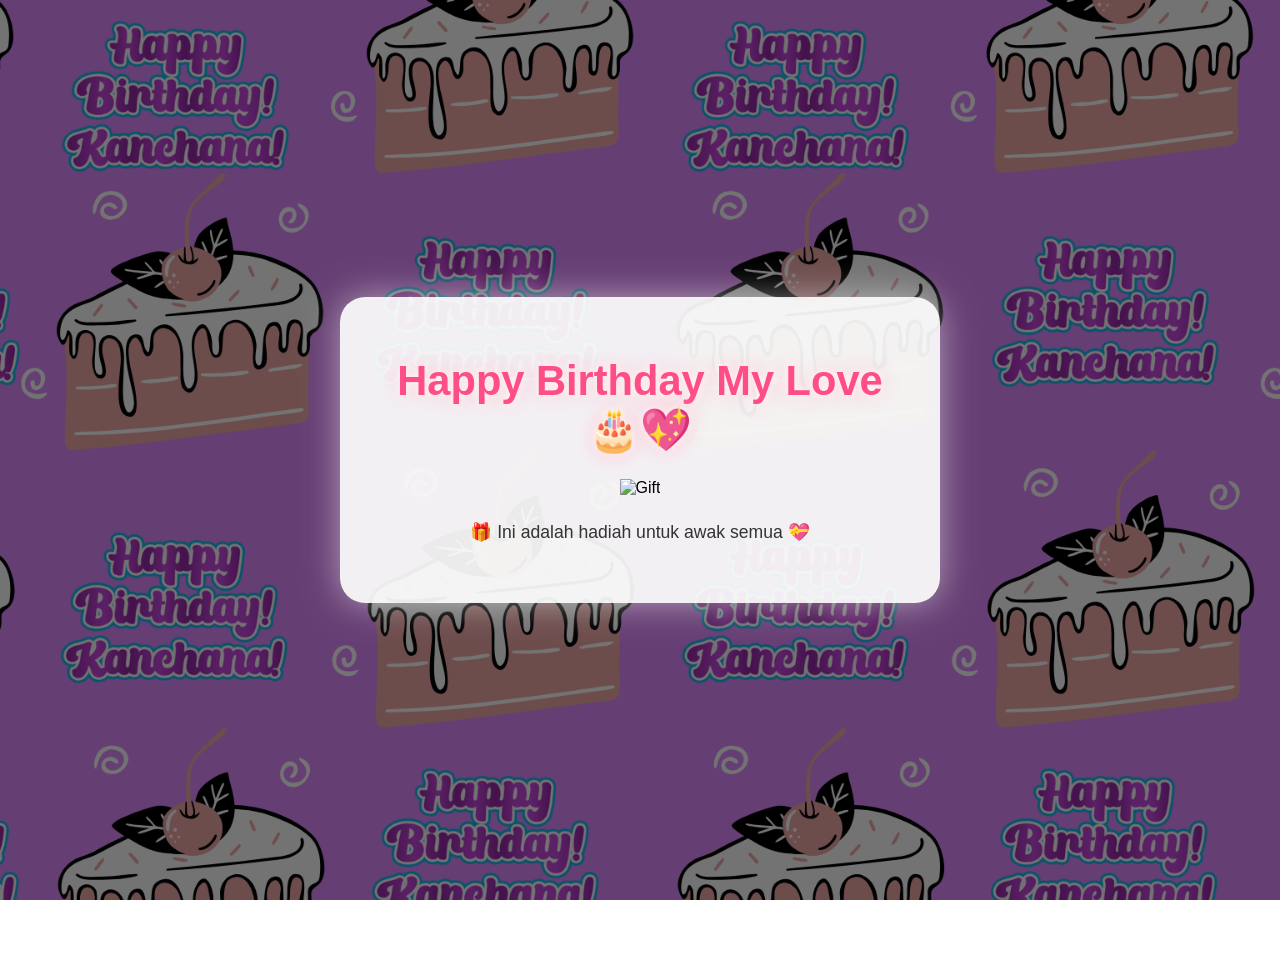
==== birthday.html @ 65fed188 "Add files via upload" ====
<!DOCTYPE html>
<html lang="en">
<head>
  <meta charset="UTF-8" />
  <meta name="viewport" content="width=device-width, initial-scale=1.0" />
  <title>Happy Birthday 🎉</title>
  <style>
    * {
      margin: 0;
      padding: 0;
      box-sizing: border-box;
      font-family: 'Poppins', sans-serif;
    }

    body {
      height: 100vh;
      background: url('bb.png') no-repeat center center/cover;
      display: flex;
      justify-content: center;
      align-items: center;
      overflow: hidden;
      position: relative;
      animation: fadeIn 1.2s ease forwards;
    }

    /* lapisan gelap atas background */
    body::before {
      content: "";
      position: absolute;
      inset: 0;
      background: rgba(0, 0, 0, 0.55);
      z-index: 0;
    }

    /* kotak putih tengah */
    .box {
      position: relative;
      z-index: 1;
      background: rgba(255, 255, 255, 0.92);
      border-radius: 25px;
      width: 80%;
      max-width: 600px;
      padding: 60px 40px;
      text-align: center;
      box-shadow: 0 0 35px rgba(255, 255, 255, 0.5);
      animation: slideUp 1.2s ease forwards;
    }

    h1 {
      color: #ff4d85;
      font-size: 2.6rem;
      margin-bottom: 25px;
      text-shadow: 0 0 10px #fff, 0 0 20px #ffb6c1;
    }

    .gift {
      width: 140px;
      height: 140px;
      cursor: pointer;
      transition: transform 0.3s ease, box-shadow 0.3s ease;
      animation: fadeUp 1.4s ease forwards 0.6s;
    }

    .gift:hover {
      transform: scale(1.05);
      box-shadow: 0 0 25px rgba(255, 182, 193, 0.8);
    }

    p {
      color: #333;
      margin-top: 25px;
      font-size: 1.1rem;
      font-weight: 500;
    }

    /* emoji kek jatuh */
    .cake {
      position: absolute;
      top: -50px;
      font-size: 1.8rem;
      animation: fallDown 4s ease-in forwards;
      opacity: 0.9;
      z-index: 2;
    }

    /* animasi */
    @keyframes fadeIn {
      from { opacity: 0; }
      to { opacity: 1; }
    }

    @keyframes slideUp {
      from { opacity: 0; transform: translateY(40px); }
      to { opacity: 1; transform: translateY(0); }
    }

    @keyframes fadeUp {
      from { opacity: 0; transform: translateY(50px); }
      to { opacity: 1; transform: translateY(0); }
    }

    @keyframes fallDown {
      0% { transform: translateY(-60px) rotate(0deg); opacity: 1; }
      90% { opacity: 1; }
      100% { transform: translateY(110vh) rotate(360deg); opacity: 0; }
    }
  </style>
</head>
<body>
  <div class="box">
    <h1>Happy Birthday My Love 🎂💖</h1>
    <img src="image/box gift.png" alt="Gift" class="gift" onclick="openGifts()" />
    <p>🎁 Ini adalah hadiah untuk awak semua 💝</p>
  </div>

  <script>
    // emoji kek jatuh
    function createCake() {
      const cake = document.createElement("div");
      cake.classList.add("cake");
      cake.innerText = "🎂";
      cake.style.left = Math.random() * 100 + "vw";
      cake.style.animationDuration = Math.random() * 2 + 3 + "s";
      document.body.appendChild(cake);
      setTimeout(() => cake.remove(), 5000);
    }

    // bila page buka
    window.onload = () => {
      for (let i = 0; i < 20; i++) {
        setTimeout(createCake, i * 200);
      }
    };

    // tekan gift pergi page hadiah
    function openGifts() {
      window.location.href = "gift.html";
    }
  </script>
</body>
</html>
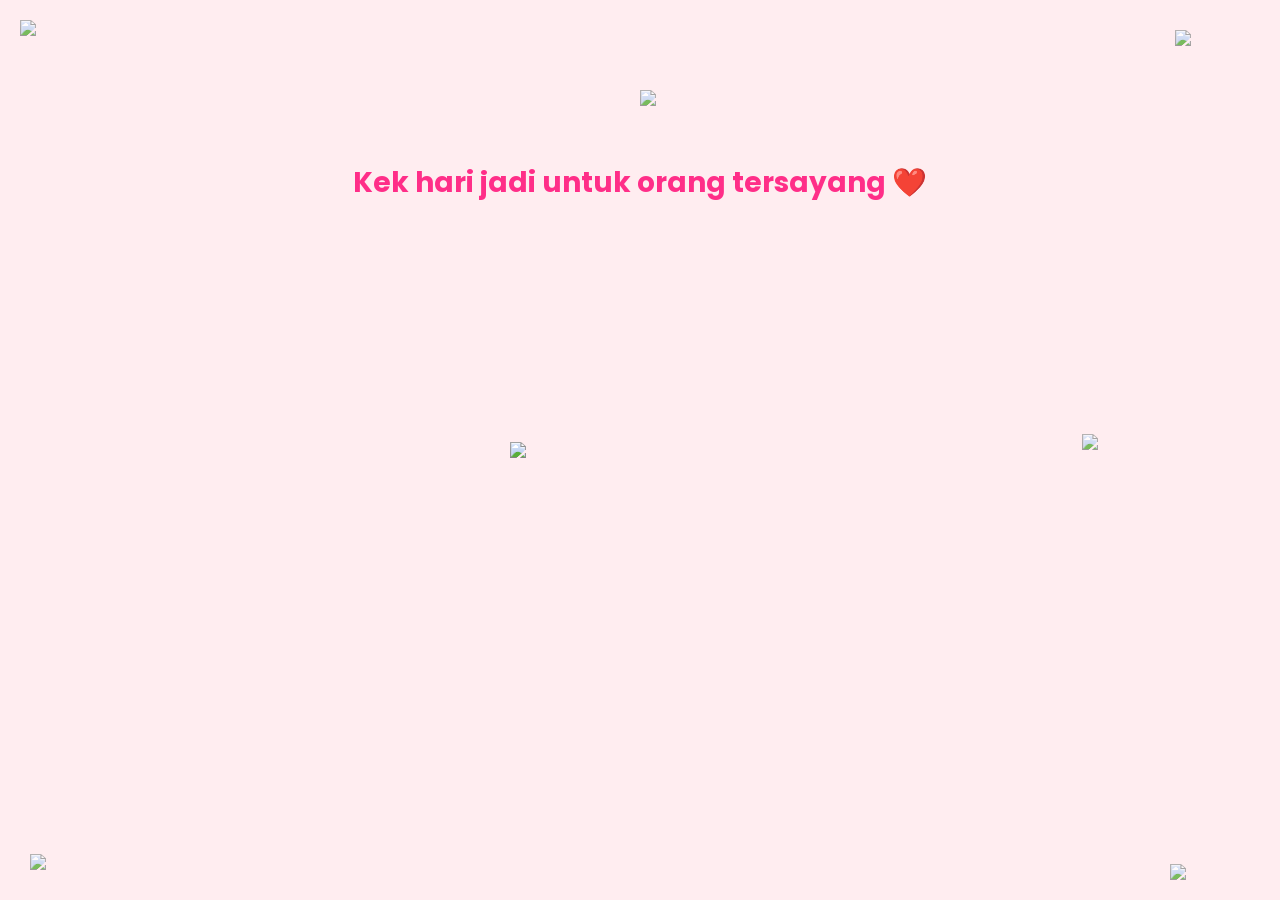
==== commit 522133ab: "Add files via upload" ====
--- a/birthday.html
+++ b/birthday.html
@@ -1,141 +1,190 @@
 <!DOCTYPE html>
 <html lang="en">
 <head>
-  <meta charset="UTF-8" />
-  <meta name="viewport" content="width=device-width, initial-scale=1.0" />
-  <title>Happy Birthday 🎉</title>
-  <style>
-    * {
-      margin: 0;
-      padding: 0;
-      box-sizing: border-box;
-      font-family: 'Poppins', sans-serif;
-    }
+<meta charset="UTF-8">
+<meta name="viewport" content="width=device-width, initial-scale=1.0">
+<title>Birthday Surprise</title>
+<style>
+  @import url('https://fonts.googleapis.com/css2?family=Poppins:wght@400;600;700&display=swap');
 
-    body {
-      height: 100vh;
-      background: url('bb.png') no-repeat center center/cover;
-      display: flex;
-      justify-content: center;
-      align-items: center;
-      overflow: hidden;
-      position: relative;
-      animation: fadeIn 1.2s ease forwards;
-    }
+  *{margin:0;padding:0;box-sizing:border-box}
+  body{
+    font-family:'Poppins',sans-serif;
+    height:100vh;
+    background:url('image/iii.png') center/cover no-repeat;
+    position:relative;
+    overflow:hidden;
+  }
+  body::before{
+    content:"";
+    position:absolute;
+    inset:0;
+    background:rgba(255,182,193,0.25);
+    backdrop-filter:blur(5px);
+    z-index:0;
+  }
 
-    /* lapisan gelap atas background */
-    body::before {
-      content: "";
-      position: absolute;
-      inset: 0;
-      background: rgba(0, 0, 0, 0.55);
-      z-index: 0;
-    }
+  /* floating icons */
+  .float-icon{
+    position:absolute;
+    width:90px;
+    opacity:0.8;
+    z-index:3;
+    animation: floaty 5s ease-in-out infinite;
+  }
 
-    /* kotak putih tengah */
-    .box {
-      position: relative;
-      z-index: 1;
-      background: rgba(255, 255, 255, 0.92);
-      border-radius: 25px;
-      width: 80%;
-      max-width: 600px;
-      padding: 60px 40px;
-      text-align: center;
-      box-shadow: 0 0 35px rgba(255, 255, 255, 0.5);
-      animation: slideUp 1.2s ease forwards;
-    }
+  @keyframes floaty{
+    0%{transform:translateY(0) rotate(0deg);}
+    50%{transform:translateY(-22px) rotate(4deg);}
+    100%{transform:translateY(0) rotate(0deg);}
+  }
 
-    h1 {
-      color: #ff4d85;
-      font-size: 2.6rem;
-      margin-bottom: 25px;
-      text-shadow: 0 0 10px #fff, 0 0 20px #ffb6c1;
-    }
+  /* main text */
+  #title1, #title2{
+    position:absolute;
+    width:100%;
+    text-align:center;
+    color:#ff2e88;
+    font-size:28px;
+    font-weight:700;
+    top:18%;
+    z-index:5;
+    transition:0.6s ease;
+  }
+  #title2{ display:none; }
 
-    .gift {
-      width: 140px;
-      height: 140px;
-      cursor: pointer;
-      transition: transform 0.3s ease, box-shadow 0.3s ease;
-      animation: fadeUp 1.4s ease forwards 0.6s;
-    }
+  /* cake */
+  #cake{
+    position:absolute;
+    left:50%; top:50%;
+    transform:translate(-50%, -50%);
+    width:260px;
+    cursor:pointer;
+    z-index:6;
+    transition:0.6s;
+  }
 
-    .gift:hover {
-      transform: scale(1.05);
-      box-shadow: 0 0 25px rgba(255, 182, 193, 0.8);
-    }
+  /* split cakes */
+  #cakeLeft, #cakeRight{
+    position:absolute;
+    top:50%;
+    width:200px;
+    opacity:0;
+    transform:translateY(-50%);
+    transition:1s ease;
+    z-index:6;
+  }
+  #cakeLeft{ left:50%; transform:translate(-110%, -50%) }
+  #cakeRight{ right:50%; transform:translate(110%, -50%) }
 
-    p {
-      color: #333;
-      margin-top: 25px;
-      font-size: 1.1rem;
-      font-weight: 500;
-    }
+  /* gift */
+  #gift{
+    position:absolute;
+    left:50%; top:53%;
+    transform:translateX(-50%);
+    width:250px;
+    display:none;
+    cursor:pointer;
+    z-index:6;
+  }
 
-    /* emoji kek jatuh */
-    .cake {
-      position: absolute;
-      top: -50px;
-      font-size: 1.8rem;
-      animation: fallDown 4s ease-in forwards;
-      opacity: 0.9;
-      z-index: 2;
-    }
+  /* confetti */
+  .confetti{
+    position:fixed;
+    width:10px;
+    height:14px;
+    background:var(--c);
+    top:-20px;
+    animation:fall 5s linear infinite;
+    z-index:10;
+  }
+  @keyframes fall{
+    to{ transform:translateY(120vh) rotate(360deg); }
+  }
 
-    /* animasi */
-    @keyframes fadeIn {
-      from { opacity: 0; }
-      to { opacity: 1; }
-    }
+  /* bottom love layer */
+  .love-floor{
+    position:absolute;
+    bottom:-10px;
+    width:100%;
+    height:120px;
+    background:url('images/love.png') repeat-x;
+    background-size:90px;
+    opacity:0.75;
+    z-index:1;
+  }
 
-    @keyframes slideUp {
-      from { opacity: 0; transform: translateY(40px); }
-      to { opacity: 1; transform: translateY(0); }
-    }
-
-    @keyframes fadeUp {
-      from { opacity: 0; transform: translateY(50px); }
-      to { opacity: 1; transform: translateY(0); }
-    }
-
-    @keyframes fallDown {
-      0% { transform: translateY(-60px) rotate(0deg); opacity: 1; }
-      90% { opacity: 1; }
-      100% { transform: translateY(110vh) rotate(360deg); opacity: 0; }
-    }
-  </style>
+</style>
 </head>
 <body>
-  <div class="box">
-    <h1>Happy Birthday My Love 🎂💖</h1>
-    <img src="image/box gift.png" alt="Gift" class="gift" onclick="openGifts()" />
-    <p>🎁 Ini adalah hadiah untuk awak semua 💝</p>
-  </div>
 
-  <script>
-    // emoji kek jatuh
-    function createCake() {
-      const cake = document.createElement("div");
-      cake.classList.add("cake");
-      cake.innerText = "🎂";
-      cake.style.left = Math.random() * 100 + "vw";
-      cake.style.animationDuration = Math.random() * 2 + 3 + "s";
-      document.body.appendChild(cake);
-      setTimeout(() => cake.remove(), 5000);
-    }
+<!-- MANY FLOATERS -->
+<img src="image/1-removebg-preview.png"   class="float-icon" style="left:20px; top:20px;">
+<img src="image/Untitled_design__1_-removebg-preview.png"    class="float-icon" style="right:20px; bottom:20px;">
+<img src="image/hello-kitty-frame-removebg-preview.png"  class="float-icon" style="left:30px; bottom:30px;">
+<img src="image/2-removebg-preview.png"   class="float-icon" style="right:25px; top:30px; width:80px;">
+<img src="image/1-removebg-preview.png"   class="float-icon" style="left:50%; top:10%; width:70px;">
+<img src="image/hello-kitty-frame-removebg-preview.png"  class="float-icon" style="right:10%; bottom:50%; width:70px;">
 
-    // bila page buka
-    window.onload = () => {
-      for (let i = 0; i < 20; i++) {
-        setTimeout(createCake, i * 200);
-      }
-    };
+<h1 id="title1">Kek hari jadi untuk orang tersayang ❤️</h1>
+<h1 id="title2">Happy Birthday My Love 🎉</h1>
 
-    // tekan gift pergi page hadiah
-    function openGifts() {
-      window.location.href = "gift.html";
-    }
-  </script>
+<img id="cake" src="image/cake_birthday-removebg-preview.png" onclick="splitCake()">
+
+<img id="cakeLeft" src="image/kiri-removebg-preview.png">
+<img id="cakeRight" src="image/kanan-removebg-preview.png">
+
+<img id="gift" src="image/box_gift-removebg-preview.png" onclick="goGift()">
+
+<div class="love-floor"></div>
+
+<script>
+function splitCake(){
+  document.getElementById("cake").style.opacity = 0;
+
+  setTimeout(()=>{
+    document.getElementById("cake").style.display = "none";
+    document.getElementById("cakeLeft").style.opacity = 1;
+    document.getElementById("cakeRight").style.opacity = 1;
+    document.getElementById("cakeLeft").style.transform = "translate(-200%, -50%)";
+    document.getElementById("cakeRight").style.transform = "translate(200%, -50%)";
+    startConfetti();
+  },400);
+
+  setTimeout(()=>{
+    document.getElementById("title1").style.opacity = 0;
+    document.getElementById("cakeLeft").style.opacity = 0;
+    document.getElementById("cakeRight").style.opacity = 0;
+  },2000);
+
+  setTimeout(()=>{
+    document.getElementById("title1").style.display = "none";
+    document.getElementById("title2").style.display = "block";
+    document.getElementById("gift").style.display = "block";
+  },2700);
+}
+
+function startConfetti(){
+  for(let i=0;i<200;i++){
+    let c = document.createElement("div");
+    c.classList.add("confetti");
+    c.style.left = Math.random()*100+"vw";
+    c.style.animationDelay = Math.random()*3+"s";
+    c.style.setProperty("--c", randomColor());
+    document.body.appendChild(c);
+    setTimeout(()=>c.remove(), 5200);
+  }
+}
+
+function randomColor(){
+  const colors=["#ff2e88","#ff7aa2","#ffc8dd","#ff99cc","#ff5ca8"];
+  return colors[Math.floor(Math.random()*colors.length)];
+}
+
+function goGift(){
+  window.location.href = "gift.html";
+}
+</script>
+
 </body>
 </html>
